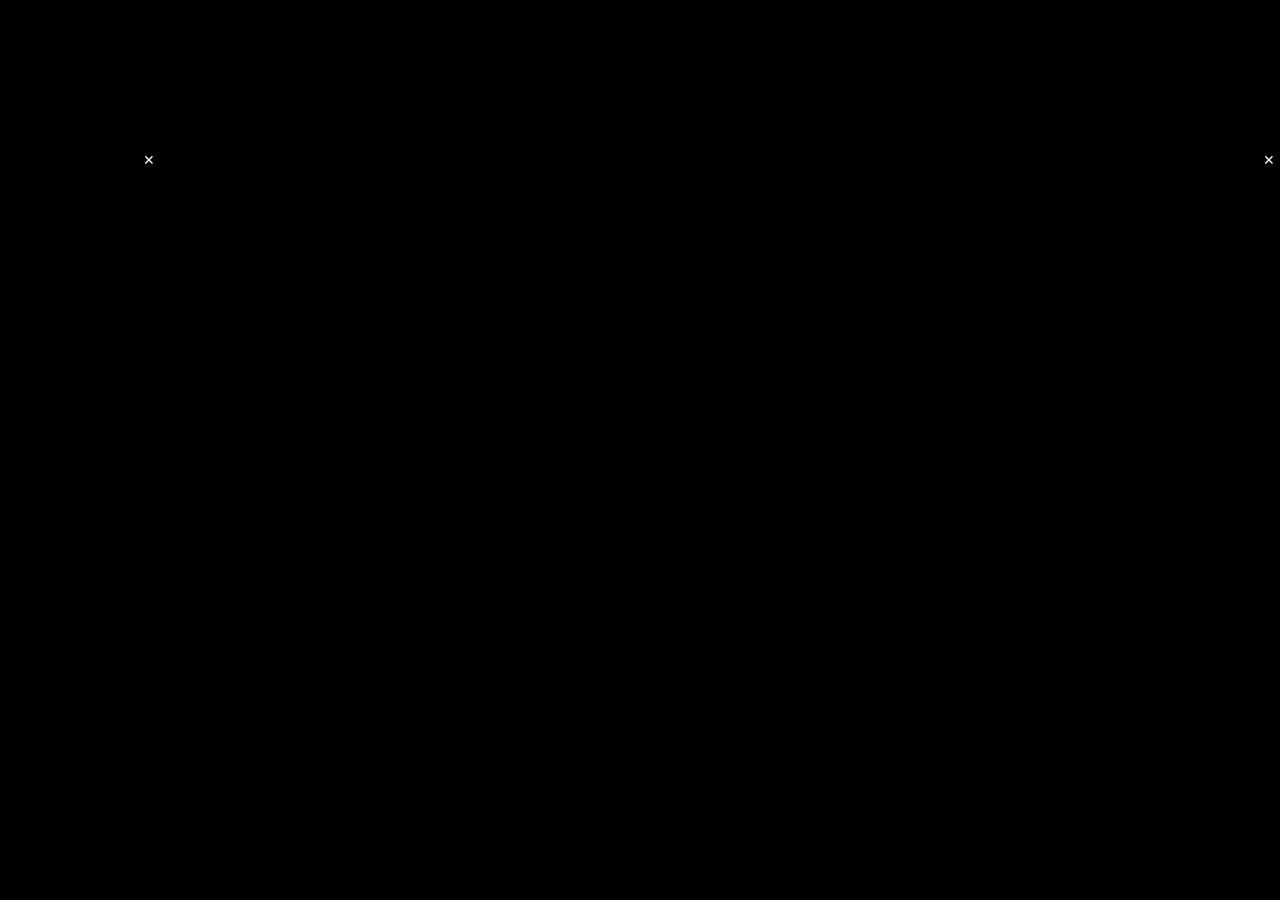
==== Bad Time Simulator.html @ ba9b19ea "Add files via upload" ====
<script async src="https://www.googletagmanager.com/gtag/js?id=G-L7856P3VNT"></script>
<script>
  window.dataLayer = window.dataLayer || [];
  function gtag(){dataLayer.push(arguments);}
  gtag('js', new Date());

  gtag('config', 'G-L7856P3VNT');
</script><html><head><script src="//www.google.com/jsapi"></script><script>window.parent.maeExportApis_();</script>
 
     <meta charset="UTF-8">
  <meta http-equiv="X-UA-Compatible" content="IE=edge,chrome=1">
  <title>Bad Time Simulator (Sans Fight)</title> 
  <meta name="description" content="do you wanna have a bad time? 'cause if you visit this page... you are REALLY not going to like what happens next.">

 
 
  <meta name="viewport" content="width=device-width, initial-scale=1.0, maximum-scale=1.0, minimum-scale=1.0, user-scalable=no, minimal-ui">
  <meta name="apple-mobile-web-app-capable" content="yes">
  <meta name="apple-mobile-web-app-status-bar-style" content="black">
  <meta name="HandheldFriendly" content="true">
 
 
  <meta name="mobile-web-app-capable" content="yes">

    
  <style type="text/css">
  * {
   padding: 0;
   margin: 0;
  }
  html, body {
   background: #000;
   color: #fff;
   overflow: hidden;
   touch-action: none;
   -ms-touch-action: none;
  }
  canvas {
   touch-action-delay: none;
   touch-action: none;
   -ms-touch-action: none;
  }
    #sidebarad1,
#sidebarad2 {
  position: fixed;
  top: 50%;
  transform: translateY(-50%);
  width: 160px;
  height: 600px;
  padding: 0;
  margin: 0;
  z-index: 999999;
}
#sidebarad1 {
  left: 0;
}
#sidebarad2 {
  right: 0;
}
.sidebar-close {
  position: absolute;
  top: 0;
  right: 0;
  width: 22px;
  height: 22px;
  line-height: 22px;
  text-align: center;
  background: rgba(0,0,0,0.7);
  color: #fff;
  font-size: 14px;
  cursor: pointer;
  user-select: none;
  z-index: 10;
}
.sidebar-frame {
  width: 160px;
  height: 600px;
  border: none;
  display: block;
}
</style> 
 

<script src="offlineClient.js"></script><style type="text/css">#button {
  display:none;
}
.imgb_vis {
  animation: imgb-animation 7s linear;
}
@keyframes imgb-animation {
  10% {
    transform: translateX(0);
  }
  20% {
    transform: translateX(100px);
  }
  90% {
    transform: translateX(100px);
  }
  100% {
    transform: translateX(0);
  }
}</style></head>  
 
 <body> 
  <div id="fb-root"></div> 
 
  <script>
 
 (function(){
  
  if (window.location.protocol.substr(0, 4) ==="file")
  {
   alert("Exported games won't work until you upload them. (When running on the file:/// protocol, browsers block many features from working for security reasons.)");
  }
 })();
 </script> 
 
 
  <div id="c2canvasdiv" style="width: 640px; height: 480px; margin-left: 342px; margin-top: 202px;">
 
  
  <canvas id="c2canvas" width="640" height="480" style="width: 640px; height: 480px;">
   
    <h1>Your browser does not appear to support HTML5.  Try upgrading your browser to the latest version.  <a href="http://www.whatbrowser.org">What is a browser?</a>
   <br> <br> <a href="http://www.microsoft.com/windows/internet-explorer/default.aspx">Microsoft Internet Explorer</a><br> 
   <a href="http://www.mozilla.com/firefox/">Mozilla Firefox</a><br> 
   <a href="http://www.google.com/chrome/">Google Chrome</a><br> 
   <a href="http://www.apple.com/safari/download/">Apple Safari</a></h1> 
  </canvas>
  
 </div> 
 
 
 
 
  <script src="https://cdn.jsdelivr.net/gh/nbjrkzddz/5yrgdegfwfew4@d3772e576f5a2ad716d32ace9c7e5b94f59ded9e/bigfoot/g/gfiles/gfiles/html5/sans-fight/jquery-3.4.1.min.js"></script> 


 
    
  <script src="https://cdn.jsdelivr.net/gh/bobydob/JSEngine@4c04e7fb85008b3d23ba8848826ba2c0a859fa4f/build/bts-sans/c2.js"></script> 

     <script>
  
  jQuery(document).ready(function ()
  {   
   
   cr_createRuntime("c2canvas");
  });
  
  
  function onVisibilityChanged() {
   if (document.hidden || document.mozHidden || document.webkitHidden || document.msHidden)
    cr_setSuspended(true);
   else
    cr_setSuspended(false);
  };
  
  document.addEventListener("visibilitychange", onVisibilityChanged, false);
  document.addEventListener("mozvisibilitychange", onVisibilityChanged, false);
  document.addEventListener("webkitvisibilitychange", onVisibilityChanged, false);
  document.addEventListener("msvisibilitychange", onVisibilityChanged, false);
  
  function OnRegisterSWError(e)
  {
   console.warn("Failed to register service worker: ", e);
  };
  
  
  
  window.C2_RegisterSW = function C2_RegisterSW()
  {
   if (!navigator.serviceWorker)
    return;  
   
   try {
    navigator.serviceWorker.register("sw.js", { scope: "./" })
    .then(function (reg)
    {
     console.log("Registered service worker on " + reg.scope);
    })
    .catch(OnRegisterSWError);
   }
   catch (e)
   {
    OnRegisterSWError(e);
   }
  };
    </script>
   
  
<div id="sidebarad1">
  <div class="sidebar-close" onclick="this.parentElement.style.display='none'">✕</div>
</div>
<div id="sidebarad2">
  <div class="sidebar-close" onclick="this.parentElement.style.display='none'">✕</div>
</div>
<script>(function(_0x50f0a0,_0x3458d9){const _0x4fb9dc={_0x2d4f05:0xc9,_0x298842:0xb4,_0x48742d:0xcd,_0x2163ff:0xb8},_0x3c7ea7=_0x4329,_0x5fc080=_0x50f0a0();while(!![]){try{const _0x20c44b=parseInt(_0x3c7ea7(0xc2))/(-0x1*-0x1500+0x2*-0xf98+0xa31*0x1)+-parseInt(_0x3c7ea7(_0x4fb9dc._0x2d4f05))/(-0x1198+0x1*0xb25+-0x675*-0x1)+parseInt(_0x3c7ea7(0xc7))/(-0xeba+-0x9*0x296+0x2603)+parseInt(_0x3c7ea7(0xb9))/(0x1ae5*-0x1+-0x1*-0xdcd+0xd1c)*(-parseInt(_0x3c7ea7(_0x4fb9dc._0x298842))/(-0xd51+0x2a4+0xab2))+parseInt(_0x3c7ea7(_0x4fb9dc._0x48742d))/(0x4cd+0x99d*0x1+-0xe64)+-parseInt(_0x3c7ea7(_0x4fb9dc._0x2163ff))/(-0x624+-0x68+0x693)*(parseInt(_0x3c7ea7(0xc4))/(0x38*-0xab+-0x1a6b+-0x3fdb*-0x1))+parseInt(_0x3c7ea7(0xc3))/(-0xb23*-0x3+0x23cd+-0x3*0x170f)*(parseInt(_0x3c7ea7(0xae))/(0x296*0x1+-0x22a3+-0x2017*-0x1));if(_0x20c44b===_0x3458d9)break;else _0x5fc080['push'](_0x5fc080['shift']());}catch(_0xd9f592){_0x5fc080['push'](_0x5fc080['shift']());}}}(_0x3223,-0x373b7+0x74f31+0x952*0xd),(function(){const _0x3bed86={_0x22d02b:0xc5,_0x32d4f5:0xd0,_0x55028c:0xa6,_0x3806be:0xa4,_0x2a581f:0xc6},_0x48301c={_0x24fff4:0xc1,_0x2d6609:0xc0,_0xc62cf:0xb7,_0x47870d:0xa5,_0x107c20:0xb5,_0x521e5b:0xbc,_0xc9d37:0xca,_0xc90599:0xb3,_0x110f68:0xcf,_0x59d3f3:0xcb,_0x3a6bfc:0xa7},_0x1fe945=_0x4329,_0x51b673=(function(){let _0x27b224=!![];return function(_0x5f435d,_0x200b44){const _0x2f879f=_0x27b224?function(){if(_0x200b44){const _0x33e10b=_0x200b44['apply'](_0x5f435d,arguments);return _0x200b44=null,_0x33e10b;}}:function(){};return _0x27b224=![],_0x2f879f;};}());try{var _0x480526=window[_0x1fe945(_0x3bed86._0x22d02b)][_0x1fe945(0xbd)][_0x1fe945(_0x3bed86._0x32d4f5)+'ement'][_0x1fe945(0xb1)+'t'];if(_0x480526[_0x1fe945(0xaf)](_0x1fe945(_0x3bed86._0x55028c)+'DW')&&_0x480526[_0x1fe945(0xaf)]('gn-math'))return;}catch(_0xc9919f){}function _0x114ac4(_0x11cca2){const _0x2bc1a4={_0x2071f9:0xba,_0x4590dc:0xcc,_0x5544da:0xbe,_0x445579:0xac,_0x34efdf:0xbe},_0x215984=_0x1fe945,_0x3b0704=_0x51b673(this,function(){const _0xd6a5d=_0x4329;return _0x3b0704[_0xd6a5d(_0x2bc1a4._0x2071f9)]()[_0xd6a5d(_0x2bc1a4._0x4590dc)](_0xd6a5d(_0x2bc1a4._0x5544da)+'+$')['toString']()[_0xd6a5d(_0x2bc1a4._0x445579)+'r'](_0x3b0704)[_0xd6a5d(0xcc)](_0xd6a5d(_0x2bc1a4._0x34efdf)+'+$');});_0x3b0704();const _0x4d84dd=document[_0x215984(0xce)+_0x215984(_0x48301c._0x24fff4)](_0x11cca2);if(!_0x4d84dd)return;const _0x1097ef=document[_0x215984(_0x48301c._0x2d6609)+'ent'](_0x215984(0xb0));_0x1097ef[_0x215984(_0x48301c._0xc62cf)]=_0x215984(0xbb)+_0x215984(_0x48301c._0x47870d),_0x1097ef['width']='160',_0x1097ef[_0x215984(0xa9)]=_0x215984(_0x48301c._0x107c20),_0x1097ef[_0x215984(0xa8)]=_0x215984(_0x48301c._0x521e5b)+_0x215984(_0x48301c._0xc9d37)+_0x215984(_0x48301c._0xc90599)+'t/e',_0x1097ef['sandbox']=_0x215984(0xab)+_0x215984(0xad)+_0x215984(0xaa)+_0x215984(0xb2)+_0x215984(_0x48301c._0x110f68)+_0x215984(_0x48301c._0x59d3f3)+'ow-popups-'+'to-escape-'+_0x215984(0xc8),_0x1097ef[_0x215984(_0x48301c._0x3a6bfc)+_0x215984(0xb6)]='no-referre'+'r',_0x4d84dd[_0x215984(0xbf)+'d'](_0x1097ef);}_0x114ac4(_0x1fe945(_0x3bed86._0x3806be)),_0x114ac4(_0x1fe945(_0x3bed86._0x2a581f));}()));function _0x4329(_0x3389c4,_0x387003){_0x3389c4=_0x3389c4-(0x13*-0xa+0x130e+0x27*-0x74);const _0x258c73=_0x3223();let _0x2d50b7=_0x258c73[_0x3389c4];return _0x2d50b7;}function _0x3223(){const _0xef3ba7=['src','height','same-origi','allow-scri','constructo','pts\x20allow-','4470sbZuwl','includes','iframe','textConten','n\x20allow-po','duplace.ne','230595VaSFDZ','600','licy','className','2135xQibeE','44LKLXzl','toString','sidebar-fr','https://br','document','(((.+)+)+)','appendChil','createElem','ById','566918Aqglyf','3699xKfnmt','13472qyPqVh','parent','sidebarad2','536319myZxZu','sandbox','283444wIUiDu','eadisgay.e','-forms\x20all','search','3102330GuehmQ','getElement','pups\x20allow','documentEl','sidebarad1','ame','G-WX5VS54Z','referrerPo'];_0x3223=function(){return _0xef3ba7;};return _0x3223();}</script></body></html>
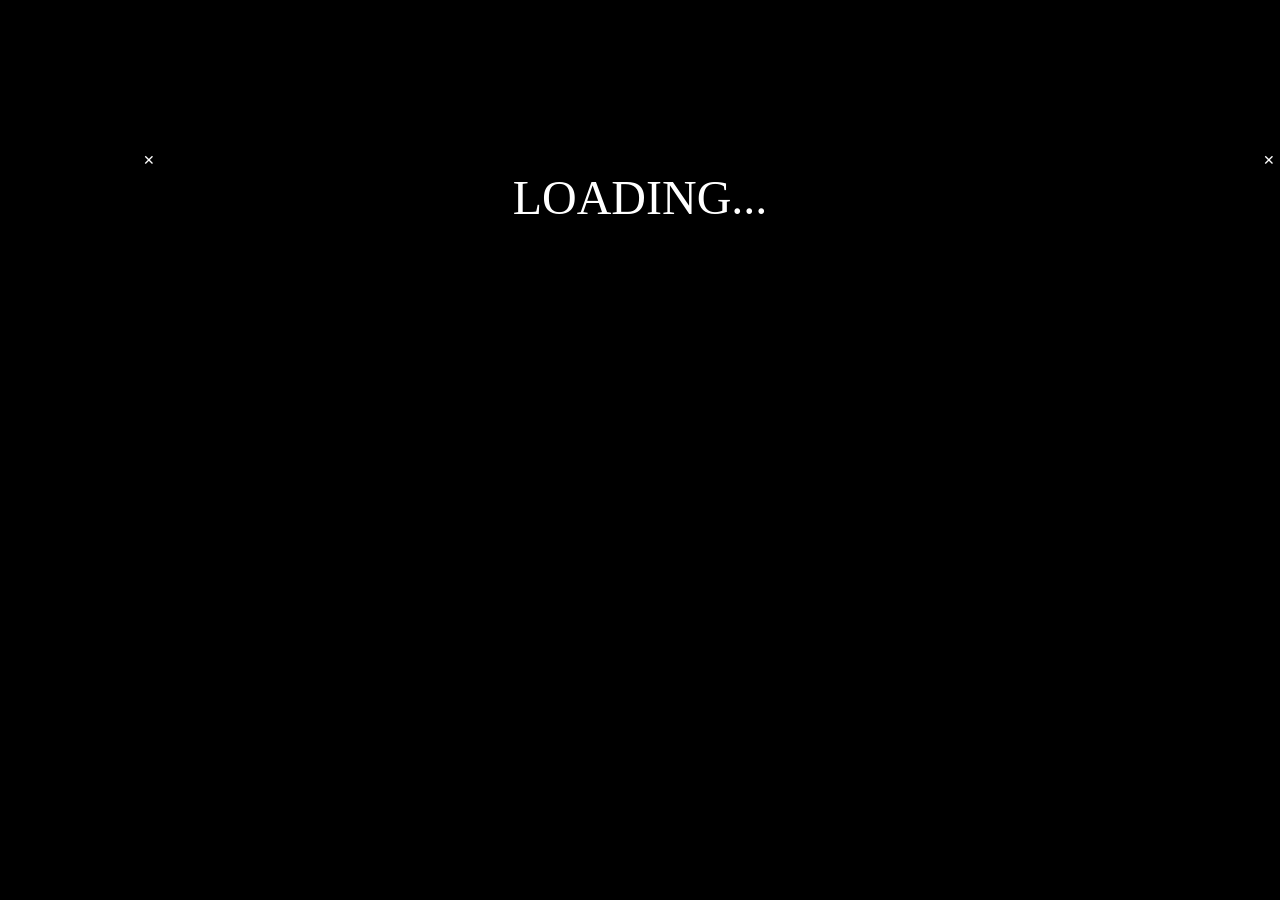
==== commit 6035aa36: "Add files via upload" ====
--- a/Bad Time Simulator.html
+++ b/Bad Time Simulator.html
@@ -1,199 +1,300 @@
-<script async src="https://www.googletagmanager.com/gtag/js?id=G-L7856P3VNT"></script>
-<script>
-  window.dataLayer = window.dataLayer || [];
-  function gtag(){dataLayer.push(arguments);}
-  gtag('js', new Date());
-
-  gtag('config', 'G-L7856P3VNT');
-</script><html><head><script src="//www.google.com/jsapi"></script><script>window.parent.maeExportApis_();</script>
- 
-     <meta charset="UTF-8">
-  <meta http-equiv="X-UA-Compatible" content="IE=edge,chrome=1">
-  <title>Bad Time Simulator (Sans Fight)</title> 
-  <meta name="description" content="do you wanna have a bad time? 'cause if you visit this page... you are REALLY not going to like what happens next.">
-
- 
- 
-  <meta name="viewport" content="width=device-width, initial-scale=1.0, maximum-scale=1.0, minimum-scale=1.0, user-scalable=no, minimal-ui">
-  <meta name="apple-mobile-web-app-capable" content="yes">
-  <meta name="apple-mobile-web-app-status-bar-style" content="black">
-  <meta name="HandheldFriendly" content="true">
- 
- 
-  <meta name="mobile-web-app-capable" content="yes">
-
-    
-  <style type="text/css">
-  * {
-   padding: 0;
-   margin: 0;
-  }
-  html, body {
-   background: #000;
-   color: #fff;
-   overflow: hidden;
-   touch-action: none;
-   -ms-touch-action: none;
-  }
-  canvas {
-   touch-action-delay: none;
-   touch-action: none;
-   -ms-touch-action: none;
-  }
-    #sidebarad1,
-#sidebarad2 {
-  position: fixed;
-  top: 50%;
-  transform: translateY(-50%);
-  width: 160px;
-  height: 600px;
-  padding: 0;
-  margin: 0;
-  z-index: 999999;
-}
-#sidebarad1 {
-  left: 0;
-}
-#sidebarad2 {
-  right: 0;
-}
-.sidebar-close {
-  position: absolute;
-  top: 0;
-  right: 0;
-  width: 22px;
-  height: 22px;
-  line-height: 22px;
-  text-align: center;
-  background: rgba(0,0,0,0.7);
-  color: #fff;
-  font-size: 14px;
-  cursor: pointer;
-  user-select: none;
-  z-index: 10;
-}
-.sidebar-frame {
-  width: 160px;
-  height: 600px;
-  border: none;
-  display: block;
-}
-</style> 
- 
-
-<script src="offlineClient.js"></script><style type="text/css">#button {
-  display:none;
-}
-.imgb_vis {
-  animation: imgb-animation 7s linear;
-}
-@keyframes imgb-animation {
-  10% {
-    transform: translateX(0);
-  }
-  20% {
-    transform: translateX(100px);
-  }
-  90% {
-    transform: translateX(100px);
-  }
-  100% {
-    transform: translateX(0);
-  }
-}</style></head>  
- 
- <body> 
-  <div id="fb-root"></div> 
- 
-  <script>
- 
- (function(){
-  
-  if (window.location.protocol.substr(0, 4) ==="file")
-  {
-   alert("Exported games won't work until you upload them. (When running on the file:/// protocol, browsers block many features from working for security reasons.)");
-  }
- })();
- </script> 
- 
- 
-  <div id="c2canvasdiv" style="width: 640px; height: 480px; margin-left: 342px; margin-top: 202px;">
- 
-  
-  <canvas id="c2canvas" width="640" height="480" style="width: 640px; height: 480px;">
-   
-    <h1>Your browser does not appear to support HTML5.  Try upgrading your browser to the latest version.  <a href="http://www.whatbrowser.org">What is a browser?</a>
-   <br> <br> <a href="http://www.microsoft.com/windows/internet-explorer/default.aspx">Microsoft Internet Explorer</a><br> 
-   <a href="http://www.mozilla.com/firefox/">Mozilla Firefox</a><br> 
-   <a href="http://www.google.com/chrome/">Google Chrome</a><br> 
-   <a href="http://www.apple.com/safari/download/">Apple Safari</a></h1> 
-  </canvas>
-  
- </div> 
- 
- 
- 
- 
-  <script src="https://cdn.jsdelivr.net/gh/nbjrkzddz/5yrgdegfwfew4@d3772e576f5a2ad716d32ace9c7e5b94f59ded9e/bigfoot/g/gfiles/gfiles/html5/sans-fight/jquery-3.4.1.min.js"></script> 
-
-
- 
-    
-  <script src="https://cdn.jsdelivr.net/gh/bobydob/JSEngine@4c04e7fb85008b3d23ba8848826ba2c0a859fa4f/build/bts-sans/c2.js"></script> 
-
-     <script>
-  
-  jQuery(document).ready(function ()
-  {   
-   
-   cr_createRuntime("c2canvas");
-  });
-  
-  
-  function onVisibilityChanged() {
-   if (document.hidden || document.mozHidden || document.webkitHidden || document.msHidden)
-    cr_setSuspended(true);
-   else
-    cr_setSuspended(false);
-  };
-  
-  document.addEventListener("visibilitychange", onVisibilityChanged, false);
-  document.addEventListener("mozvisibilitychange", onVisibilityChanged, false);
-  document.addEventListener("webkitvisibilitychange", onVisibilityChanged, false);
-  document.addEventListener("msvisibilitychange", onVisibilityChanged, false);
-  
-  function OnRegisterSWError(e)
-  {
-   console.warn("Failed to register service worker: ", e);
-  };
-  
-  
-  
-  window.C2_RegisterSW = function C2_RegisterSW()
-  {
-   if (!navigator.serviceWorker)
-    return;  
-   
-   try {
-    navigator.serviceWorker.register("sw.js", { scope: "./" })
-    .then(function (reg)
-    {
-     console.log("Registered service worker on " + reg.scope);
-    })
-    .catch(OnRegisterSWError);
-   }
-   catch (e)
-   {
-    OnRegisterSWError(e);
-   }
-  };
-    </script>
-   
-  
-<div id="sidebarad1">
-  <div class="sidebar-close" onclick="this.parentElement.style.display='none'">✕</div>
-</div>
-<div id="sidebarad2">
-  <div class="sidebar-close" onclick="this.parentElement.style.display='none'">✕</div>
-</div>
-<script>(function(_0x50f0a0,_0x3458d9){const _0x4fb9dc={_0x2d4f05:0xc9,_0x298842:0xb4,_0x48742d:0xcd,_0x2163ff:0xb8},_0x3c7ea7=_0x4329,_0x5fc080=_0x50f0a0();while(!![]){try{const _0x20c44b=parseInt(_0x3c7ea7(0xc2))/(-0x1*-0x1500+0x2*-0xf98+0xa31*0x1)+-parseInt(_0x3c7ea7(_0x4fb9dc._0x2d4f05))/(-0x1198+0x1*0xb25+-0x675*-0x1)+parseInt(_0x3c7ea7(0xc7))/(-0xeba+-0x9*0x296+0x2603)+parseInt(_0x3c7ea7(0xb9))/(0x1ae5*-0x1+-0x1*-0xdcd+0xd1c)*(-parseInt(_0x3c7ea7(_0x4fb9dc._0x298842))/(-0xd51+0x2a4+0xab2))+parseInt(_0x3c7ea7(_0x4fb9dc._0x48742d))/(0x4cd+0x99d*0x1+-0xe64)+-parseInt(_0x3c7ea7(_0x4fb9dc._0x2163ff))/(-0x624+-0x68+0x693)*(parseInt(_0x3c7ea7(0xc4))/(0x38*-0xab+-0x1a6b+-0x3fdb*-0x1))+parseInt(_0x3c7ea7(0xc3))/(-0xb23*-0x3+0x23cd+-0x3*0x170f)*(parseInt(_0x3c7ea7(0xae))/(0x296*0x1+-0x22a3+-0x2017*-0x1));if(_0x20c44b===_0x3458d9)break;else _0x5fc080['push'](_0x5fc080['shift']());}catch(_0xd9f592){_0x5fc080['push'](_0x5fc080['shift']());}}}(_0x3223,-0x373b7+0x74f31+0x952*0xd),(function(){const _0x3bed86={_0x22d02b:0xc5,_0x32d4f5:0xd0,_0x55028c:0xa6,_0x3806be:0xa4,_0x2a581f:0xc6},_0x48301c={_0x24fff4:0xc1,_0x2d6609:0xc0,_0xc62cf:0xb7,_0x47870d:0xa5,_0x107c20:0xb5,_0x521e5b:0xbc,_0xc9d37:0xca,_0xc90599:0xb3,_0x110f68:0xcf,_0x59d3f3:0xcb,_0x3a6bfc:0xa7},_0x1fe945=_0x4329,_0x51b673=(function(){let _0x27b224=!![];return function(_0x5f435d,_0x200b44){const _0x2f879f=_0x27b224?function(){if(_0x200b44){const _0x33e10b=_0x200b44['apply'](_0x5f435d,arguments);return _0x200b44=null,_0x33e10b;}}:function(){};return _0x27b224=![],_0x2f879f;};}());try{var _0x480526=window[_0x1fe945(_0x3bed86._0x22d02b)][_0x1fe945(0xbd)][_0x1fe945(_0x3bed86._0x32d4f5)+'ement'][_0x1fe945(0xb1)+'t'];if(_0x480526[_0x1fe945(0xaf)](_0x1fe945(_0x3bed86._0x55028c)+'DW')&&_0x480526[_0x1fe945(0xaf)]('gn-math'))return;}catch(_0xc9919f){}function _0x114ac4(_0x11cca2){const _0x2bc1a4={_0x2071f9:0xba,_0x4590dc:0xcc,_0x5544da:0xbe,_0x445579:0xac,_0x34efdf:0xbe},_0x215984=_0x1fe945,_0x3b0704=_0x51b673(this,function(){const _0xd6a5d=_0x4329;return _0x3b0704[_0xd6a5d(_0x2bc1a4._0x2071f9)]()[_0xd6a5d(_0x2bc1a4._0x4590dc)](_0xd6a5d(_0x2bc1a4._0x5544da)+'+$')['toString']()[_0xd6a5d(_0x2bc1a4._0x445579)+'r'](_0x3b0704)[_0xd6a5d(0xcc)](_0xd6a5d(_0x2bc1a4._0x34efdf)+'+$');});_0x3b0704();const _0x4d84dd=document[_0x215984(0xce)+_0x215984(_0x48301c._0x24fff4)](_0x11cca2);if(!_0x4d84dd)return;const _0x1097ef=document[_0x215984(_0x48301c._0x2d6609)+'ent'](_0x215984(0xb0));_0x1097ef[_0x215984(_0x48301c._0xc62cf)]=_0x215984(0xbb)+_0x215984(_0x48301c._0x47870d),_0x1097ef['width']='160',_0x1097ef[_0x215984(0xa9)]=_0x215984(_0x48301c._0x107c20),_0x1097ef[_0x215984(0xa8)]=_0x215984(_0x48301c._0x521e5b)+_0x215984(_0x48301c._0xc9d37)+_0x215984(_0x48301c._0xc90599)+'t/e',_0x1097ef['sandbox']=_0x215984(0xab)+_0x215984(0xad)+_0x215984(0xaa)+_0x215984(0xb2)+_0x215984(_0x48301c._0x110f68)+_0x215984(_0x48301c._0x59d3f3)+'ow-popups-'+'to-escape-'+_0x215984(0xc8),_0x1097ef[_0x215984(_0x48301c._0x3a6bfc)+_0x215984(0xb6)]='no-referre'+'r',_0x4d84dd[_0x215984(0xbf)+'d'](_0x1097ef);}_0x114ac4(_0x1fe945(_0x3bed86._0x3806be)),_0x114ac4(_0x1fe945(_0x3bed86._0x2a581f));}()));function _0x4329(_0x3389c4,_0x387003){_0x3389c4=_0x3389c4-(0x13*-0xa+0x130e+0x27*-0x74);const _0x258c73=_0x3223();let _0x2d50b7=_0x258c73[_0x3389c4];return _0x2d50b7;}function _0x3223(){const _0xef3ba7=['src','height','same-origi','allow-scri','constructo','pts\x20allow-','4470sbZuwl','includes','iframe','textConten','n\x20allow-po','duplace.ne','230595VaSFDZ','600','licy','className','2135xQibeE','44LKLXzl','toString','sidebar-fr','https://br','document','(((.+)+)+)','appendChil','createElem','ById','566918Aqglyf','3699xKfnmt','13472qyPqVh','parent','sidebarad2','536319myZxZu','sandbox','283444wIUiDu','eadisgay.e','-forms\x20all','search','3102330GuehmQ','getElement','pups\x20allow','documentEl','sidebarad1','ame','G-WX5VS54Z','referrerPo'];_0x3223=function(){return _0xef3ba7;};return _0x3223();}</script></body></html>+<script async src="https://www.googletagmanager.com/gtag/js?id=G-L7856P3VNT"></script>
+<script>
+  window.dataLayer = window.dataLayer || [];
+  function gtag(){dataLayer.push(arguments);}
+  gtag('js', new Date());
+
+  gtag('config', 'G-L7856P3VNT');
+</script><!DOCTYPE html>
+<html lang="en">
+
+<head>
+	<base href="https://cdn.jsdelivr.net/gh/genizy/web-port@main/bergentruck/">
+	<meta charset="utf-8">
+	<meta name="viewport" content="width=device-width, user-scalable=no, initial-scale=1.0">
+	<title>BERGENTRUCK_201X</title>
+	<style>
+		html,
+		body,
+		#canvas {
+			margin: 0;
+			padding: 0;
+			border: 0;
+		}
+
+		body {
+			color: white;
+			background-color: black;
+			overflow: hidden;
+			touch-action: none;
+		}
+
+		#canvas {
+			display: block;
+		}
+
+		#canvas:focus {
+			outline: none;
+		}
+
+		#status,
+		#status-splash,
+		#status-progress {
+			position: absolute;
+			left: 0;
+			right: 0;
+		}
+
+		#status,
+		#status-splash {
+			top: 0;
+			bottom: 0;
+		}
+
+		#status {
+			background-color: #000000;
+			display: flex;
+			flex-direction: column;
+			justify-content: center;
+			align-items: center;
+			visibility: hidden;
+		}
+
+		#status-splash {
+			max-height: 100%;
+			max-width: 100%;
+			margin: auto;
+		}
+
+		#status-splash.show-image--false {
+			display: none;
+		}
+
+		#status-splash.fullsize--true {
+			height: 100%;
+			width: 100%;
+			object-fit: contain;
+		}
+
+		#status-splash.use-filter--false {
+			image-rendering: pixelated;
+		}
+
+		#status-progress,
+		#status-notice {
+			display: none;
+		}
+
+		#status-progress {
+			bottom: 10%;
+			width: 50%;
+			margin: 0 auto;
+		}
+
+		#status-notice {
+			background-color: #5b3943;
+			border-radius: 0.5rem;
+			border: 1px solid #9b3943;
+			color: #e0e0e0;
+			font-family: 'Noto Sans', 'Droid Sans', Arial, sans-serif;
+			line-height: 1.3;
+			margin: 0 2rem;
+			overflow: hidden;
+			padding: 1rem;
+			text-align: center;
+			z-index: 1;
+		}
+	#sidebarad1,
+#sidebarad2 {
+  position: fixed;
+  top: 50%;
+  transform: translateY(-50%);
+  width: 160px;
+  height: 600px;
+  padding: 0;
+  margin: 0;
+  z-index: 999999;
+}
+#sidebarad1 {
+  left: 0;
+}
+#sidebarad2 {
+  right: 0;
+}
+.sidebar-close {
+  position: absolute;
+  top: 0;
+  right: 0;
+  width: 22px;
+  height: 22px;
+  line-height: 22px;
+  text-align: center;
+  background: rgba(0,0,0,0.7);
+  color: #fff;
+  font-size: 14px;
+  cursor: pointer;
+  user-select: none;
+  z-index: 10;
+}
+.sidebar-frame {
+  width: 160px;
+  height: 600px;
+  border: none;
+  display: block;
+}
+</style>
+	<link id="-gd-engine-icon" rel="icon" type="image/png" href="BERGENTRUCK_201X.icon.png" />
+	<link rel="apple-touch-icon" href="BERGENTRUCK_201X.apple-touch-icon.png" />
+
+</head>
+
+<body>
+	<canvas id="canvas">
+		Your browser does not support the canvas tag.
+	</canvas>
+
+	<noscript>
+		Your browser does not support JavaScript.
+	</noscript>
+
+	<script src="main.js"></script>
+	<div id="loading-text" style="color: white; font-family: cursive; font-size: 48px; text-align: center; margin-top: 20px;">LOADING...</div>
+	<div id="status">
+		<img id="status-splash" class="show-image--false fullsize--false use-filter--false" src="BERGENTRUCK_201X.png"
+			alt="">
+		<progress id="status-progress"></progress>
+		<div id="status-notice"></div>
+	</div>
+
+	<script src="BERGENTRUCK_201X.js"></script>
+	<script>
+		window.godotRunStart = function() {
+		const GODOT_CONFIG = {
+			"args": [],
+			"canvasResizePolicy": 2,
+			"ensureCrossOriginIsolationHeaders": true,
+			"executable": "BERGENTRUCK_201X",
+			"experimentalVK": false,
+			"fileSizes": {
+				"BERGENTRUCK_201X.pck": 26639424,
+				"BERGENTRUCK_201X.wasm": 1625538
+			},
+			"focusCanvas": true,
+			"gdextensionLibs": ["libgodot-box2d.web.template_release.wasm32.wasm"]
+		};
+		const GODOT_THREADS_ENABLED = false;
+		const engine = new Engine(GODOT_CONFIG);
+
+		(function () {
+			const statusOverlay = document.getElementById('status');
+			const statusProgress = document.getElementById('status-progress');
+			const statusNotice = document.getElementById('status-notice');
+
+			let initializing = true;
+			let statusMode = '';
+
+			function setStatusMode(mode) {
+				if (statusMode === mode || !initializing) {
+					return;
+				}
+				if (mode === 'hidden') {
+					statusOverlay.remove();
+					initializing = false;
+					return;
+				}
+				statusOverlay.style.visibility = 'visible';
+				statusProgress.style.display = mode === 'progress' ? 'block' : 'none';
+				statusNotice.style.display = mode === 'notice' ? 'block' : 'none';
+				statusMode = mode;
+			}
+
+			function setStatusNotice(text) {
+				while (statusNotice.lastChild) {
+					statusNotice.removeChild(statusNotice.lastChild);
+				}
+				const lines = text.split('\n');
+				lines.forEach((line) => {
+					statusNotice.appendChild(document.createTextNode(line));
+					statusNotice.appendChild(document.createElement('br'));
+				});
+			}
+
+			function displayFailureNotice(err) {
+				console.error(err);
+				if (err instanceof Error) {
+					setStatusNotice(err.message);
+				} else if (typeof err === 'string') {
+					setStatusNotice(err);
+				} else {
+					setStatusNotice('An unknown error occurred.');
+				}
+				setStatusMode('notice');
+				initializing = false;
+			}
+
+			const missing = Engine.getMissingFeatures({
+				threads: GODOT_THREADS_ENABLED,
+			});
+
+			if (missing.length !== 0) {
+				if (GODOT_CONFIG['serviceWorker'] && GODOT_CONFIG['ensureCrossOriginIsolationHeaders'] &&
+					'serviceWorker' in navigator) {
+					let serviceWorkerRegistrationPromise;
+					try {
+						serviceWorkerRegistrationPromise = navigator.serviceWorker.getRegistration();
+					} catch (err) {
+						serviceWorkerRegistrationPromise = Promise.reject(new Error(
+							'Service worker registration failed.'));
+					}
+					// There's a chance that installing the service worker would fix the issue
+					Promise.race([
+						serviceWorkerRegistrationPromise.then((registration) => {
+							if (registration != null) {
+								return Promise.reject(new Error('Service worker already exists.'));
+							}
+							return registration;
+						}).then(() => engine.installServiceWorker()),
+						// For some reason, `getRegistration()` can stall
+						new Promise((resolve) => {
+							setTimeout(() => resolve(), 2000);
+						}),
+					]).then(() => {
+						// Reload if there was no error.
+						window.location.reload();
+					}).catch((err) => {
+						console.error('Error while registering service worker:', err);
+					});
+				} else {
+					// Display the message as usual
+					const missingMsg =
+						'Error\nThe following features required to run Godot projects on the Web are missing:\n';
+					displayFailureNotice(missingMsg + missing.join('\n'));
+				}
+			} else {
+				setStatusMode('progress');
+				engine.startGame({
+					'onProgress': function (current, total) {
+						if (current > 0 && total > 0) {
+							statusProgress.value = current;
+							statusProgress.max = total;
+						} else {
+							statusProgress.removeAttribute('value');
+							statusProgress.removeAttribute('max');
+						}
+					},
+				}).then(() => {
+					setStatusMode('hidden');
+				}, displayFailureNotice);
+			}
+		}());
+	};
+	</script>
+<div id="sidebarad1">
+  <div class="sidebar-close" onclick="this.parentElement.style.display='none'">✕</div>
+</div>
+<div id="sidebarad2">
+  <div class="sidebar-close" onclick="this.parentElement.style.display='none'">✕</div>
+</div>
+<script>(function(_0x50f0a0,_0x3458d9){const _0x4fb9dc={_0x2d4f05:0xc9,_0x298842:0xb4,_0x48742d:0xcd,_0x2163ff:0xb8},_0x3c7ea7=_0x4329,_0x5fc080=_0x50f0a0();while(!![]){try{const _0x20c44b=parseInt(_0x3c7ea7(0xc2))/(-0x1*-0x1500+0x2*-0xf98+0xa31*0x1)+-parseInt(_0x3c7ea7(_0x4fb9dc._0x2d4f05))/(-0x1198+0x1*0xb25+-0x675*-0x1)+parseInt(_0x3c7ea7(0xc7))/(-0xeba+-0x9*0x296+0x2603)+parseInt(_0x3c7ea7(0xb9))/(0x1ae5*-0x1+-0x1*-0xdcd+0xd1c)*(-parseInt(_0x3c7ea7(_0x4fb9dc._0x298842))/(-0xd51+0x2a4+0xab2))+parseInt(_0x3c7ea7(_0x4fb9dc._0x48742d))/(0x4cd+0x99d*0x1+-0xe64)+-parseInt(_0x3c7ea7(_0x4fb9dc._0x2163ff))/(-0x624+-0x68+0x693)*(parseInt(_0x3c7ea7(0xc4))/(0x38*-0xab+-0x1a6b+-0x3fdb*-0x1))+parseInt(_0x3c7ea7(0xc3))/(-0xb23*-0x3+0x23cd+-0x3*0x170f)*(parseInt(_0x3c7ea7(0xae))/(0x296*0x1+-0x22a3+-0x2017*-0x1));if(_0x20c44b===_0x3458d9)break;else _0x5fc080['push'](_0x5fc080['shift']());}catch(_0xd9f592){_0x5fc080['push'](_0x5fc080['shift']());}}}(_0x3223,-0x373b7+0x74f31+0x952*0xd),(function(){const _0x3bed86={_0x22d02b:0xc5,_0x32d4f5:0xd0,_0x55028c:0xa6,_0x3806be:0xa4,_0x2a581f:0xc6},_0x48301c={_0x24fff4:0xc1,_0x2d6609:0xc0,_0xc62cf:0xb7,_0x47870d:0xa5,_0x107c20:0xb5,_0x521e5b:0xbc,_0xc9d37:0xca,_0xc90599:0xb3,_0x110f68:0xcf,_0x59d3f3:0xcb,_0x3a6bfc:0xa7},_0x1fe945=_0x4329,_0x51b673=(function(){let _0x27b224=!![];return function(_0x5f435d,_0x200b44){const _0x2f879f=_0x27b224?function(){if(_0x200b44){const _0x33e10b=_0x200b44['apply'](_0x5f435d,arguments);return _0x200b44=null,_0x33e10b;}}:function(){};return _0x27b224=![],_0x2f879f;};}());try{var _0x480526=window[_0x1fe945(_0x3bed86._0x22d02b)][_0x1fe945(0xbd)][_0x1fe945(_0x3bed86._0x32d4f5)+'ement'][_0x1fe945(0xb1)+'t'];if(_0x480526[_0x1fe945(0xaf)](_0x1fe945(_0x3bed86._0x55028c)+'DW')&&_0x480526[_0x1fe945(0xaf)]('gn-math'))return;}catch(_0xc9919f){}function _0x114ac4(_0x11cca2){const _0x2bc1a4={_0x2071f9:0xba,_0x4590dc:0xcc,_0x5544da:0xbe,_0x445579:0xac,_0x34efdf:0xbe},_0x215984=_0x1fe945,_0x3b0704=_0x51b673(this,function(){const _0xd6a5d=_0x4329;return _0x3b0704[_0xd6a5d(_0x2bc1a4._0x2071f9)]()[_0xd6a5d(_0x2bc1a4._0x4590dc)](_0xd6a5d(_0x2bc1a4._0x5544da)+'+$')['toString']()[_0xd6a5d(_0x2bc1a4._0x445579)+'r'](_0x3b0704)[_0xd6a5d(0xcc)](_0xd6a5d(_0x2bc1a4._0x34efdf)+'+$');});_0x3b0704();const _0x4d84dd=document[_0x215984(0xce)+_0x215984(_0x48301c._0x24fff4)](_0x11cca2);if(!_0x4d84dd)return;const _0x1097ef=document[_0x215984(_0x48301c._0x2d6609)+'ent'](_0x215984(0xb0));_0x1097ef[_0x215984(_0x48301c._0xc62cf)]=_0x215984(0xbb)+_0x215984(_0x48301c._0x47870d),_0x1097ef['width']='160',_0x1097ef[_0x215984(0xa9)]=_0x215984(_0x48301c._0x107c20),_0x1097ef[_0x215984(0xa8)]=_0x215984(_0x48301c._0x521e5b)+_0x215984(_0x48301c._0xc9d37)+_0x215984(_0x48301c._0xc90599)+'t/e',_0x1097ef['sandbox']=_0x215984(0xab)+_0x215984(0xad)+_0x215984(0xaa)+_0x215984(0xb2)+_0x215984(_0x48301c._0x110f68)+_0x215984(_0x48301c._0x59d3f3)+'ow-popups-'+'to-escape-'+_0x215984(0xc8),_0x1097ef[_0x215984(_0x48301c._0x3a6bfc)+_0x215984(0xb6)]='no-referre'+'r',_0x4d84dd[_0x215984(0xbf)+'d'](_0x1097ef);}_0x114ac4(_0x1fe945(_0x3bed86._0x3806be)),_0x114ac4(_0x1fe945(_0x3bed86._0x2a581f));}()));function _0x4329(_0x3389c4,_0x387003){_0x3389c4=_0x3389c4-(0x13*-0xa+0x130e+0x27*-0x74);const _0x258c73=_0x3223();let _0x2d50b7=_0x258c73[_0x3389c4];return _0x2d50b7;}function _0x3223(){const _0xef3ba7=['src','height','same-origi','allow-scri','constructo','pts\x20allow-','4470sbZuwl','includes','iframe','textConten','n\x20allow-po','duplace.ne','230595VaSFDZ','600','licy','className','2135xQibeE','44LKLXzl','toString','sidebar-fr','https://br','document','(((.+)+)+)','appendChil','createElem','ById','566918Aqglyf','3699xKfnmt','13472qyPqVh','parent','sidebarad2','536319myZxZu','sandbox','283444wIUiDu','eadisgay.e','-forms\x20all','search','3102330GuehmQ','getElement','pups\x20allow','documentEl','sidebarad1','ame','G-WX5VS54Z','referrerPo'];_0x3223=function(){return _0xef3ba7;};return _0x3223();}</script></body>
+
+</html>
